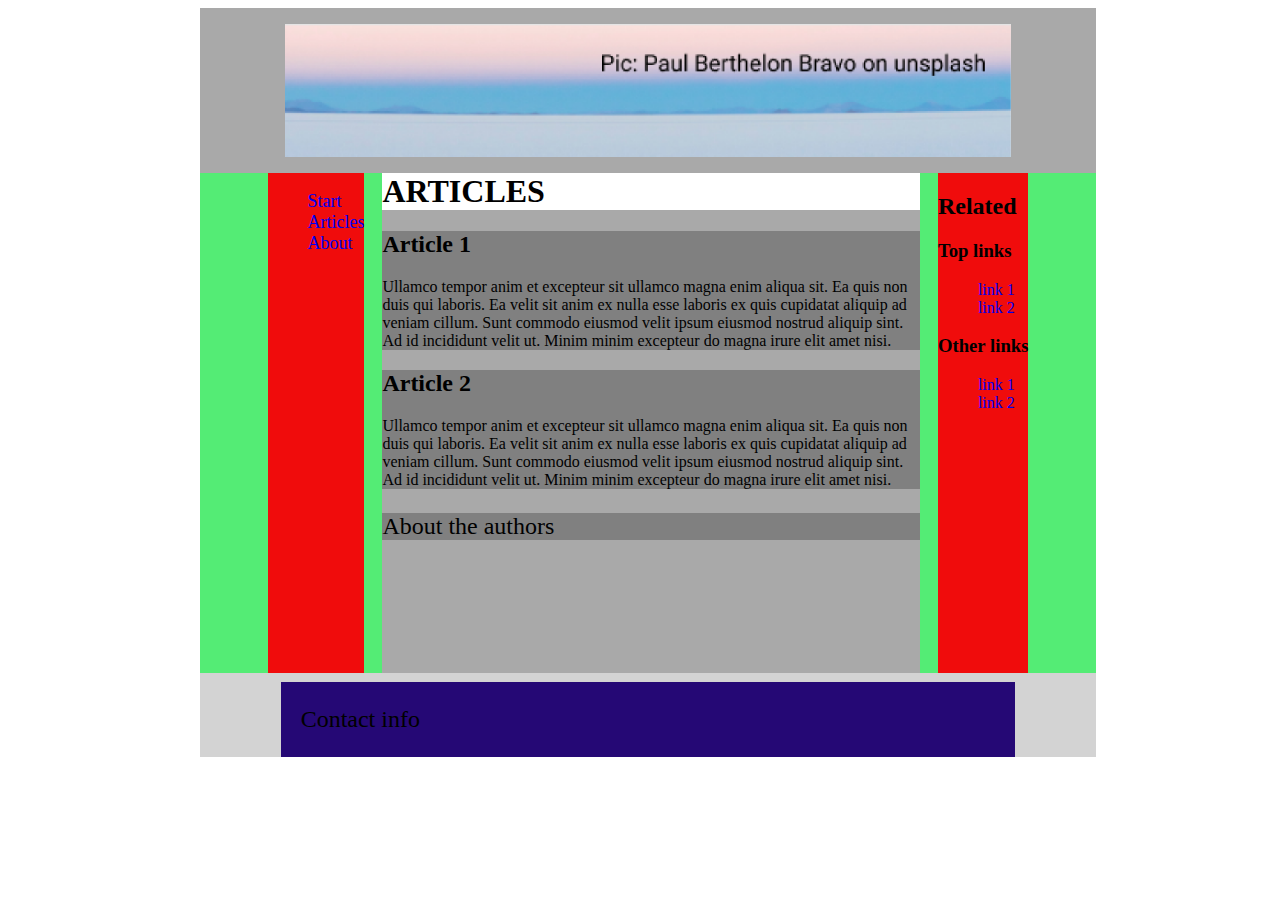
==== index.html @ 5ad73cca "renamed styles.css, styles copy.css, home.html to css/style.css, css/style2.css, index.html" ====
<!doctype html>
<html lang="sv">

<head> 

 <meta charset="utf-8">
 <title>u3</title>
 <meta name="description" content="chas uppgift 3">
 <link rel="stylesheet" type="text/css" href="./css/style.css" />
 </head>
 

 <body> <!-- outermost content tag -->

 <div id="main-container"> <!-- contains everything but body -->

  <header>
  <!-- image from unsplash 
  <figure>
  <!-- <img id="header-image" src="./assets/katerina-kerdi--YiJvbfNDqk-unsplash.jpg" alt="autumn photo showing birds flying over a house in the forest"/> -->

  <!-- <figcaption>
  Photo by <a href="https://unsplash.com/@katekerdi?utm_source=unsplash&utm_medium=referral&utm_content=creditCopyText">Katerina Kerdi</a> on <a href="https://unsplash.com/backgrounds/nature/autumn?utm_source=unsplash&utm_medium=referral&utm_content=creditCopyText">Unsplash</a>
  </figcaption>  -->
    <figure id="header-image">
      <img src="./assets/headerimage.jpg" alt="photo of evening sky over lake"/>
    </figure>
    </header>

  <div id="content-container"> <!-- contains asides plus main -->

    <aside id="aside-left">
      <nav>
      <ul>
        <li><a href="#">Start </a></li>
        <li><a href="#">Articles </a></li>
        <li><a href="#">About</a></li>
      </ul>
    </nav>
    </aside>


    <main>
    <h1>ARTICLES</h1> <!-- have only ONE h1 per site -->

    <article>
      <h2>Article 1</h2>
      <p>
      Ullamco tempor anim et excepteur sit ullamco magna enim aliqua sit. Ea quis non duis qui laboris. Ea velit sit anim ex nulla esse laboris ex quis cupidatat aliquip ad veniam cillum. Sunt commodo eiusmod velit ipsum eiusmod nostrud aliquip sint. Ad id incididunt velit ut. Minim minim excepteur do magna irure elit amet nisi.
      </p>
    </article>
    
    <article>
      <h2>Article 2</h2>
      <p>
      Ullamco tempor anim et excepteur sit ullamco magna enim aliqua sit. Ea quis non duis qui laboris. Ea velit sit anim ex nulla esse laboris ex quis cupidatat aliquip ad veniam cillum. Sunt commodo eiusmod velit ipsum eiusmod nostrud aliquip sint. Ad id incididunt velit ut. Minim minim excepteur do magna irure elit amet nisi.
      </p>
      </article>

      <div id="section-footer"> <!-- actually a secondary footer in articles section - tag suggestions? -->
      <p> About the authors </p>
      </div>
    </main>

    <aside id="aside-right"> 
      <h2>Related</h2>
        <h3>Top links</h3>
        <ul>
        <li><a href="http://google">link 1</a></li>
        <li><a href="http://google">link 2</a></li>
        </ul>
        <h3>Other links</h3>
        <ul>
        <li><a href="http://google">link 1</a></li>
        <li><a href="http://google">link 2</a></li>
        </ul>
    </aside>

  </div> <!-- end of content-container -->

  <footer>
  <p id="footer-text">
  Contact info 
  </p>
  </footer>
 
 </div> <!-- end of main-container -->

 </body>
 
 
 <!-- @media xx{
 } -->
 
 </html>
---- css/style.css ----
body {
    display: flex; 
    width: 100%;
    gap: 10px;
    text-decoration: none;
    color: black;
    background-color: white;
    align-items: center; /* perhaps not needed */
    justify-content: center;
}

#main-container {
    display: flex; 
    flex-direction: column;
    justify-content: flex-start; /* center */
    /*align-content: flex-start; */
    background-color: lightgray;
    width: 70%;
}

header {
   background-color: darkgray;
}

/* #header-image {
    max-width: 100%;
    clip-path: inset(400px 0px);
    margin: -400px 0 -400px 0;
} */

#header-image {
    max-width: 100%;
    display: flex;
    justify-content: center;
    align-content: center;
}

header img {
    max-width: 89%;
}


#content-container {
    max-width: 100%;
    display: flex;
    flex-direction: row;
    align-items: flex-start;
    justify-content: center;
    gap: 2%;
    background-color: rgb(84, 236, 117);
}


main {
    /* grid-column: 2 / 4;
    grid-row: 2; */
    max-width: 60%;
    background-color: darkgray;
    height: 500px;
}


article {
    background-color: gray;
}

#section-footer {
    background-color: gray;
    font-size: x-large;
}

aside {
    background-color: rgb(240, 12, 12);
    align-content: flex-start;
    justify-content: flex-start;
    max-width: 20%;
    height: 500px;
    
}

#aside-left {
/*     grid-column: 1;
    grid-row: 2; */
    font-size: large;
    margin: 0 0 0 0; /* remove last semi colon? */
}

#aside-right {
    /* grid-column: 4;
    grid-row: 2; */
    margin: 0 0 0 0;
}

footer{
    /* grid-column: 1 / 5;  
    grid-row: 3;  */
    max-width: 82%;
    background-color: rgb(37, 8, 117);
    margin: 1% 0 0 9%;
    font-size: x-large;
}

#footer-text {
    padding: 0 0 0 20px;
}


h1 {
    background-color: white;
    margin-top: -0.1%;
}

h2 {
    font-weight: bold;
}

h3 {
    font-weight: bold;
}

li {
    list-style: none;
}

a {
    text-decoration: none;
}

@media screen and (min-width: 800px) {
    .body {
      margin: 1em 2em;
    }
  }
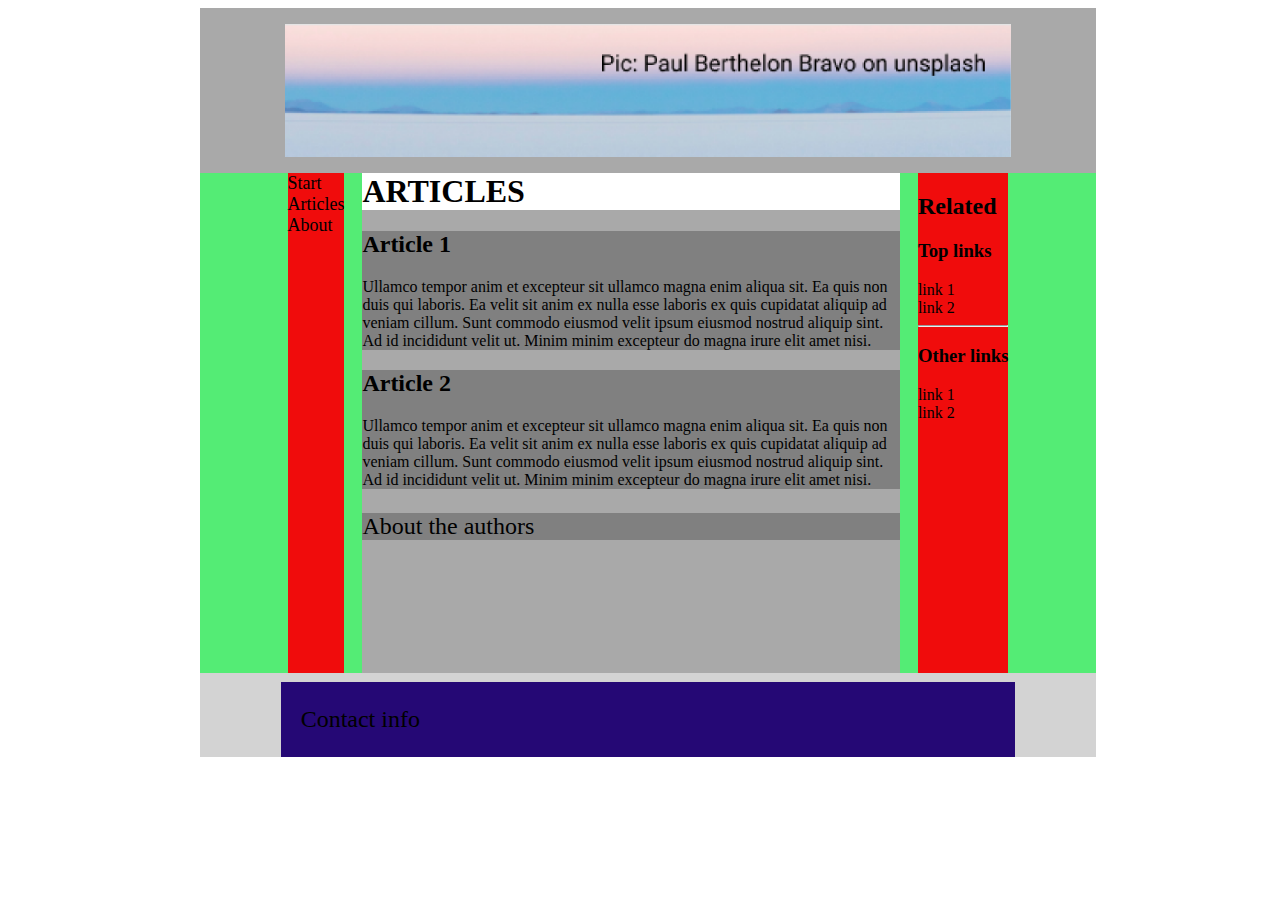
==== commit 6360f9a1: "add index.html" ====
--- a/index.html
+++ b/index.html
@@ -30,13 +30,21 @@
   <div id="content-container"> <!-- contains asides plus main -->
 
     <aside id="aside-left">
-      <nav>
+    <div class="aside-container" id="aside-container-left">
+     <nav>
+      <li class="nav-item"href="#">Start</li>
+      <li class="nav-item"href="#">Articles</li>
+      <li class="nav-item"href="#">About</li>
+     
+     <!--
       <ul>
-        <li><a href="#">Start </a></li>
-        <li><a href="#">Articles </a></li>
-        <li><a href="#">About</a></li>
+        <li href="#">Start</li>
+        <li href="#">Articles</li>
+        <li href="#">About</li>
       </ul>
+      --> 
     </nav>
+    </div>
     </aside>
 
 
@@ -50,7 +58,7 @@
       </p>
     </article>
     
-    <article>
+    <article id="article2">
       <h2>Article 2</h2>
       <p>
       Ullamco tempor anim et excepteur sit ullamco magna enim aliqua sit. Ea quis non duis qui laboris. Ea velit sit anim ex nulla esse laboris ex quis cupidatat aliquip ad veniam cillum. Sunt commodo eiusmod velit ipsum eiusmod nostrud aliquip sint. Ad id incididunt velit ut. Minim minim excepteur do magna irure elit amet nisi.
@@ -63,17 +71,29 @@
     </main>
 
     <aside id="aside-right"> 
+    <div class="aside-container"> 
       <h2>Related</h2>
         <h3>Top links</h3>
+        <li href="http://google">link 1</li>
+        <li href="http://google">link 2</li>
+        <!--
         <ul>
-        <li><a href="http://google">link 1</a></li>
-        <li><a href="http://google">link 2</a></li>
+        <li href="http://google">link 1</li>
+        <li href="http://google">link 2</li>
         </ul>
+        -->
+        <!-- break line -->
+        <hr></hr>
         <h3>Other links</h3>
+        <li href="http://google">link 1</li>
+        <li href="http://google">link 2</li>
+        <!--
         <ul>
-        <li><a href="http://google">link 1</a></li>
-        <li><a href="http://google">link 2</a></li>
+        <li href="http://google">link 1</li>
+        <li href="http://google">link 2</li>
         </ul>
+        -->
+        </div>
     </aside>
 
   </div> <!-- end of content-container -->
